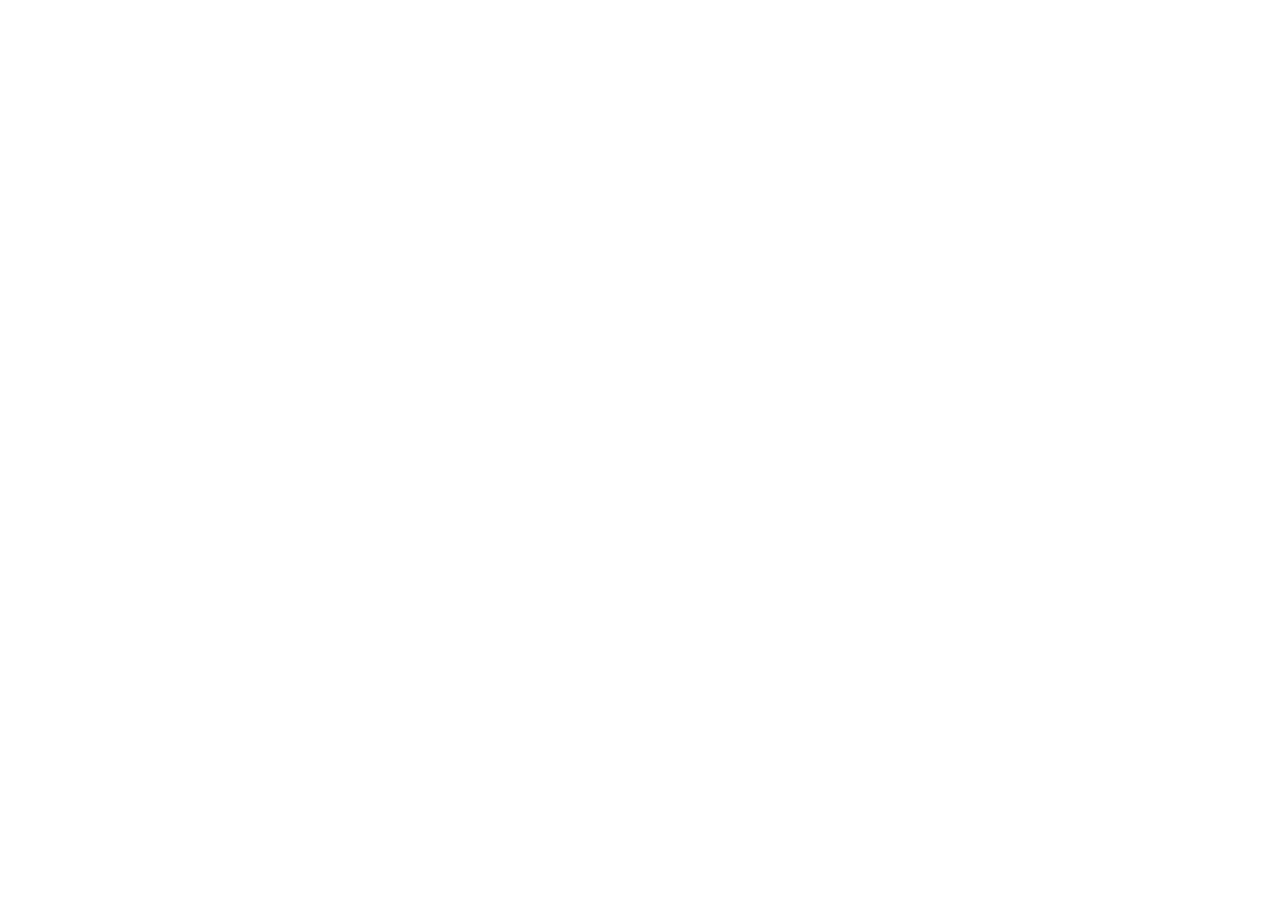
==== index.html @ f7e95b01 "first commit" ====
<!DOCTYPE html>
<html lang="en">

  <head>
    <meta charset="UTF-8">
    <meta name="viewport" content="width=device-width, initial-scale=1.0">
    <link rel="stylesheet" href="style.css">
    <title>Exercice 1</title>
  </head>

  <body>

  </body>

</html>
---- style.css ----
*,
*::before,
*::after {
  box-sizing: border-box;
}

body,
h1,
h2,
h3,
h4,
h5,
h6,
p {
  margin: 0;
  padding: 0;
}
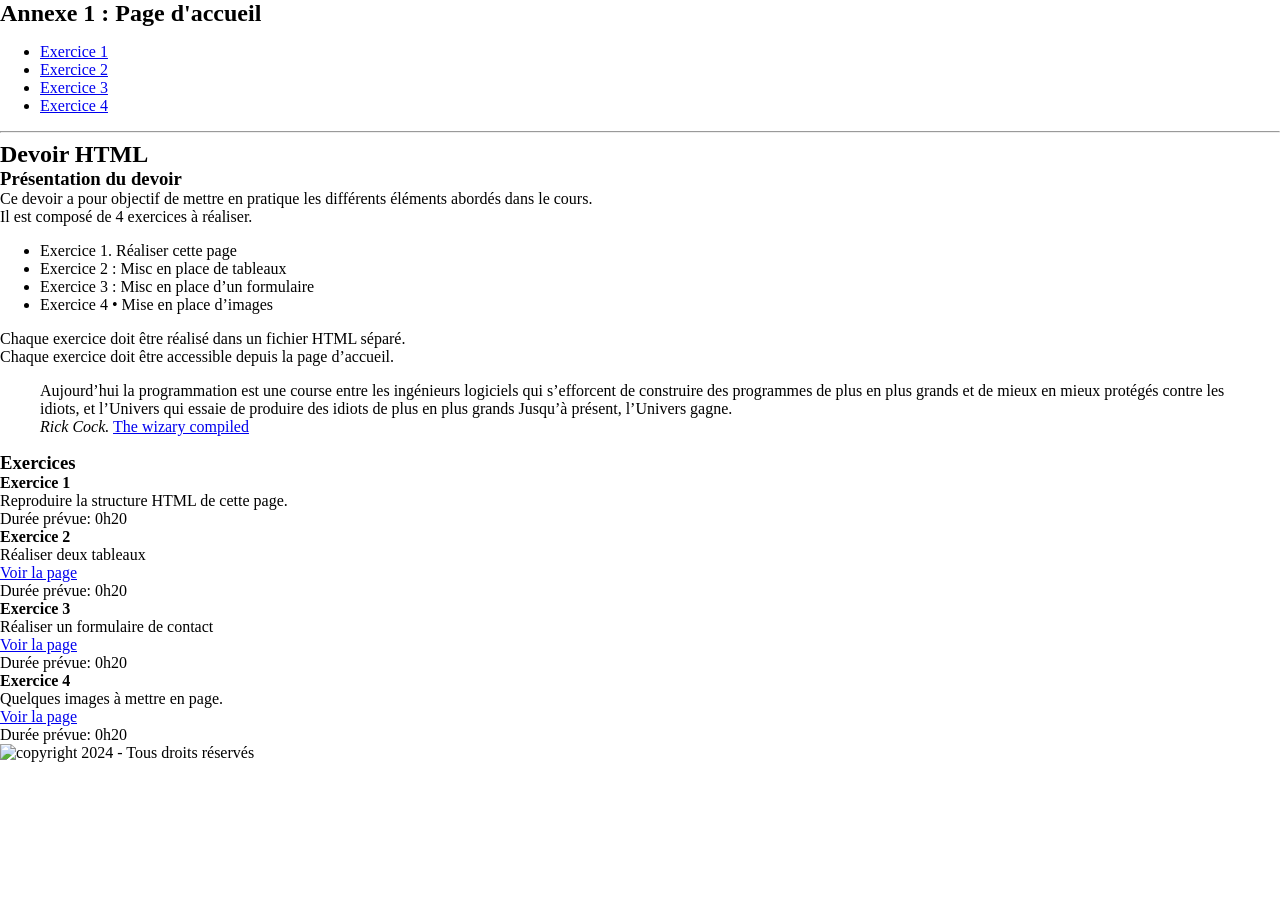
==== commit 8c294505: "html first page done" ====
--- a/index.html
+++ b/index.html
@@ -9,6 +9,77 @@
   </head>
 
   <body>
+    <header>
+      <nav>
+        <h1>Annexe 1 : Page d'accueil</h1>
+        <ul>
+          <li><a href="./index.html">Exercice 1</a></li>
+          <li><a href="./pages/exercice-2.html">Exercice 2</a></li>
+          <li><a href="./pages/exercice-3.html">Exercice 3</a></li>
+          <li><a href="./pages/exercice-4.html">Exercice 4</a></li>
+        </ul>
+      </nav>
+    </header>
+    <hr>
+    <main>
+      <h2>Devoir HTML</h2>
+      <section>
+        <h3>Présentation du devoir</h3>
+        <p>Ce devoir a pour objectif de mettre en pratique les différents éléments abordés dans le cours.</p>
+        <p>Il est composé de 4 exercices à réaliser.</p>
+        <ul>
+          <li>Exercice 1. Réaliser cette page</li>
+          <li>Exercice 2 : Misc en place de tableaux</li>
+          <li>Exercice 3 : Misc en place d’un formulaire</li>
+          <li>Exercice 4 • Mise en place d’images</li>
+        </ul>
+        <p>Chaque exercice doit être réalisé dans un fichier HTML séparé.</p>
+        <p>Chaque exercice doit être accessible depuis la page d’accueil.</p>
+
+        <blockquote>
+          <p>Aujourd’hui la programmation est une course entre les ingénieurs logiciels qui s’efforcent de construire
+            des programmes
+            de plus en plus grands et de mieux en mieux protégés contre les idiots, et l’Univers qui essaie de produire
+            des idiots
+            de plus en plus grands Jusqu’à présent, l’Univers gagne.</p>
+          <div>
+            <cite>Rick Cock.</cite>
+            <a href="https://www.goodreads.com/book/show/981834.The_Wizardry_Compiled">The wizary compiled</a>
+          </div>
+        </blockquote>
+      </section>
+      <section>
+        <h3>Exercices</h3>
+        <article>
+          <h4>Exercice 1</h4>
+          <p>Reproduire la structure HTML de cette page.</p>
+          <p>Durée prévue: <time datetime="PT0H20M">0h20</time></p>
+        </article>
+        <article>
+          <h4>Exercice 2</h4>
+          <p>Réaliser deux tableaux</p>
+          <a href="./pages/exercice-2.html">Voir la page</a>
+          <p>Durée prévue: <time datetime="PT0H20M">0h20</time></p>
+        </article>
+        <article>
+          <h4>Exercice 3</h4>
+          <p>Réaliser un formulaire de contact</p>
+          <a href="./pages/exercice-3.html">Voir la page</a>
+          <p>Durée prévue: <time datetime="PT0H20M">0h20</time></p>
+        </article>
+        <article>
+          <h4>Exercice 4</h4>
+          <p>Quelques images à mettre en page.</p>
+          <a href="./pages/exercice-2.html">Voir la page</a>
+          <p>Durée prévue: <time datetime="PT0H20M">0h20</time></p>
+        </article>
+      </section>
+    </main>
+    <footer>
+      <p><img width="24" height="24" src="https://img.icons8.com/material-outlined/24/copyright.png" alt="copyright" />
+        2024 - Tous droits réservés
+      </p>
+    </footer>
 
   </body>
 
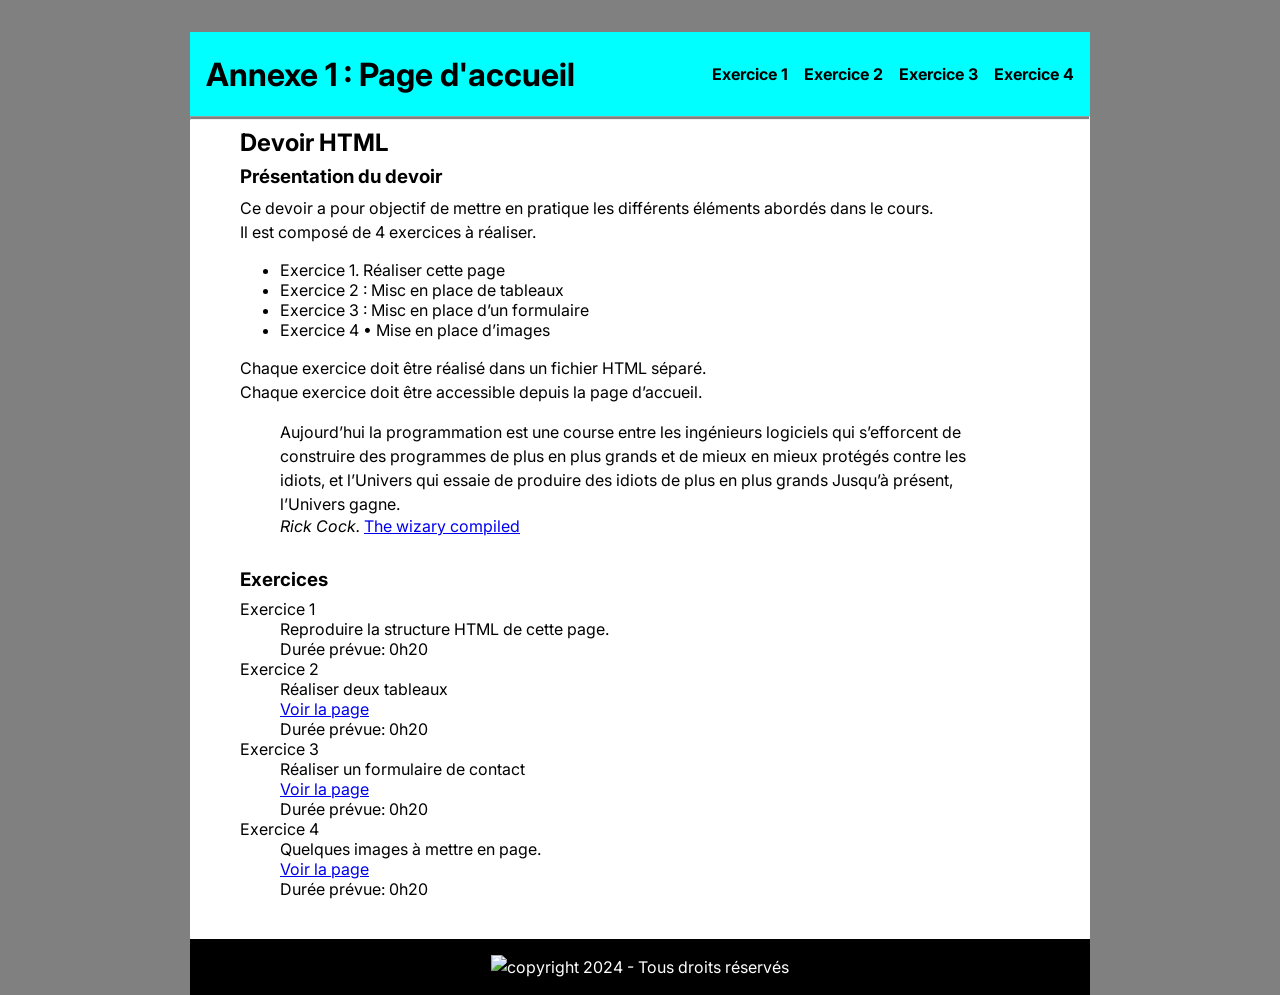
==== commit a3960b54: "css done for 1st and 2nd page" ====
--- a/index.html
+++ b/index.html
@@ -1,85 +1,92 @@
 <!DOCTYPE html>
-<html lang="en">
+<html lang="fr">
 
   <head>
     <meta charset="UTF-8">
     <meta name="viewport" content="width=device-width, initial-scale=1.0">
     <link rel="stylesheet" href="style.css">
+    <link rel="preconnect" href="https://fonts.googleapis.com">
+    <link rel="preconnect" href="https://fonts.gstatic.com" crossorigin>
+    <link
+      href="https://fonts.googleapis.com/css2?family=Inter:ital,opsz,wght@0,14..32,100..900;1,14..32,100..900&family=Roboto:ital,wght@0,100..900;1,100..900&display=swap"
+      rel="stylesheet">
     <title>Exercice 1</title>
   </head>
 
   <body>
-    <header>
-      <nav>
+    <div class="container">
+      <header id="home-header">
         <h1>Annexe 1 : Page d'accueil</h1>
-        <ul>
-          <li><a href="./index.html">Exercice 1</a></li>
-          <li><a href="./pages/exercice-2.html">Exercice 2</a></li>
-          <li><a href="./pages/exercice-3.html">Exercice 3</a></li>
-          <li><a href="./pages/exercice-4.html">Exercice 4</a></li>
-        </ul>
-      </nav>
-    </header>
-    <hr>
-    <main>
-      <h2>Devoir HTML</h2>
-      <section>
-        <h3>Présentation du devoir</h3>
-        <p>Ce devoir a pour objectif de mettre en pratique les différents éléments abordés dans le cours.</p>
-        <p>Il est composé de 4 exercices à réaliser.</p>
-        <ul>
-          <li>Exercice 1. Réaliser cette page</li>
-          <li>Exercice 2 : Misc en place de tableaux</li>
-          <li>Exercice 3 : Misc en place d’un formulaire</li>
-          <li>Exercice 4 • Mise en place d’images</li>
-        </ul>
-        <p>Chaque exercice doit être réalisé dans un fichier HTML séparé.</p>
-        <p>Chaque exercice doit être accessible depuis la page d’accueil.</p>
+        <nav>
+          <ul>
+            <li><a href="./index.html">Exercice 1</a></li>
+            <li><a href="./pages/exercice-2.html">Exercice 2</a></li>
+            <li><a href="./pages/exercice-3.html">Exercice 3</a></li>
+            <li><a href="./pages/exercice-4.html">Exercice 4</a></li>
+          </ul>
+        </nav>
+      </header>
+      <hr>
+      <main id="home-main">
+        <h2>Devoir HTML</h2>
+        <section>
+          <h3>Présentation du devoir</h3>
+          <p>Ce devoir a pour objectif de mettre en pratique les différents éléments abordés dans le cours.</p>
+          <p>Il est composé de 4 exercices à réaliser.</p>
+          <ul>
+            <li>Exercice 1. Réaliser cette page</li>
+            <li>Exercice 2 : Misc en place de tableaux</li>
+            <li>Exercice 3 : Misc en place d’un formulaire</li>
+            <li>Exercice 4 • Mise en place d’images</li>
+          </ul>
+          <p>Chaque exercice doit être réalisé dans un fichier HTML séparé.</p>
+          <p>Chaque exercice doit être accessible depuis la page d’accueil.</p>
 
-        <blockquote>
-          <p>Aujourd’hui la programmation est une course entre les ingénieurs logiciels qui s’efforcent de construire
-            des programmes
-            de plus en plus grands et de mieux en mieux protégés contre les idiots, et l’Univers qui essaie de produire
-            des idiots
-            de plus en plus grands Jusqu’à présent, l’Univers gagne.</p>
-          <div>
-            <cite>Rick Cock.</cite>
-            <a href="https://www.goodreads.com/book/show/981834.The_Wizardry_Compiled">The wizary compiled</a>
-          </div>
-        </blockquote>
-      </section>
-      <section>
-        <h3>Exercices</h3>
-        <article>
-          <h4>Exercice 1</h4>
-          <p>Reproduire la structure HTML de cette page.</p>
-          <p>Durée prévue: <time datetime="PT0H20M">0h20</time></p>
-        </article>
-        <article>
-          <h4>Exercice 2</h4>
-          <p>Réaliser deux tableaux</p>
-          <a href="./pages/exercice-2.html">Voir la page</a>
-          <p>Durée prévue: <time datetime="PT0H20M">0h20</time></p>
-        </article>
-        <article>
-          <h4>Exercice 3</h4>
-          <p>Réaliser un formulaire de contact</p>
-          <a href="./pages/exercice-3.html">Voir la page</a>
-          <p>Durée prévue: <time datetime="PT0H20M">0h20</time></p>
-        </article>
-        <article>
-          <h4>Exercice 4</h4>
-          <p>Quelques images à mettre en page.</p>
-          <a href="./pages/exercice-2.html">Voir la page</a>
-          <p>Durée prévue: <time datetime="PT0H20M">0h20</time></p>
-        </article>
-      </section>
-    </main>
-    <footer>
-      <p><img width="24" height="24" src="https://img.icons8.com/material-outlined/24/copyright.png" alt="copyright" />
-        2024 - Tous droits réservés
-      </p>
-    </footer>
+          <blockquote>
+            <p>Aujourd’hui la programmation est une course entre les ingénieurs logiciels qui s’efforcent de construire
+              des programmes
+              de plus en plus grands et de mieux en mieux protégés contre les idiots, et l’Univers qui essaie de
+              produire
+              des idiots
+              de plus en plus grands Jusqu’à présent, l’Univers gagne.</p>
+            <div>
+              <cite>Rick Cock.</cite>
+              <a href="https://www.goodreads.com/book/show/981834.The_Wizardry_Compiled">The wizary compiled</a>
+            </div>
+          </blockquote>
+        </section>
+        <section>
+          <dl>
+            <h3>Exercices</h3>
+
+            <dt>Exercice 1</dt>
+            <dd>Reproduire la structure HTML de cette page.</dd>
+            <dd>Durée prévue: <time datetime="PT0H20M">0h20</time></dd>
+
+            <dt>Exercice 2</dt>
+            <dd>Réaliser deux tableaux</dd>
+            <dd><a href="./pages/exercice-2.html">Voir la page</a></dd>
+            <dd>Durée prévue: <time datetime="PT0H20M">0h20</time></dd>
+
+            <dt>Exercice 3</dt>
+            <dd>Réaliser un formulaire de contact</dd>
+            <dd><a href="./pages/exercice-3.html">Voir la page</a></dd>
+            <dd>Durée prévue: <time datetime="PT0H20M">0h20</time></dd>
+
+            <dt>Exercice 4</dt>
+            <dd>Quelques images à mettre en page.</dd>
+            <dd><a href="./pages/exercice-2.html">Voir la page</a></dd>
+            <dd>Durée prévue: <time datetime="PT0H20M">0h20</time></dd>
+          </dl>
+        </section>
+      </main>
+      <footer>
+        <p><img width="24" height="24" src="https://img.icons8.com/material-outlined/24/copyright.png"
+            alt="copyright" />
+          2024 - Tous droits réservés
+        </p>
+      </footer>
+    </div>
 
   </body>
 
--- a/style.css
+++ b/style.css
@@ -11,7 +11,144 @@
 h4,
 h5,
 h6,
-p {
+p,
+hr {
   margin: 0;
   padding: 0;
 }
+
+body {
+  background-color: grey;
+  margin-top: 2rem;
+  font-family: "Inter", sans-serif;
+}
+
+.container {
+  width: 100%;
+  max-width: 900px;
+  margin: 0 auto;
+  background-color: white;
+}
+
+header {
+  display: flex;
+  background-color: aqua;
+  padding: 1rem;
+}
+
+.container hr {
+  height: 0.25rem;
+  background-color: grey;
+  margin-bottom: 0.5rem;
+}
+
+main {
+  display: flex;
+  flex-direction: column;
+  width: 100%;
+  margin: 0 auto 1.5rem;
+  max-width: 800px;
+}
+
+h2,
+h3,
+h4 {
+  margin-bottom: 0.5rem;
+}
+
+p {
+  line-height: 1.5;
+}
+
+footer {
+  background-color: black;
+  color: white;
+  text-align: center;
+  padding: 1rem;
+}
+
+footer a {
+  color: white;
+}
+
+/* ==================
+    Homepage(index)
+   ==================
+*/
+
+#home-header {
+  align-items: center;
+  justify-content: space-between;
+}
+
+nav ul {
+  display: flex;
+  gap: 1rem;
+}
+
+nav ul li {
+  list-style: none;
+}
+
+nav a {
+  text-decoration: none;
+  color: black;
+  font-weight: bold;
+}
+
+nav a:hover,
+nav a:focus {
+  color: blue;
+}
+
+/* ==================
+    Exercice 2 page
+   ==================
+*/
+
+#header2 {
+  justify-content: center;
+}
+
+#main2 {
+  align-items: center;
+}
+
+table {
+  width: 400px;
+  border: 2px solid grey;
+  padding: 0.5rem;
+}
+
+caption {
+  margin-bottom: 0.5rem;
+  font-weight: 700;
+  font-size: 1.2rem;
+}
+
+thead,
+td {
+  text-align: center;
+}
+
+#main2 hr {
+  display: none;
+}
+
+#main2 section:nth-child(4) {
+  margin-top: 1rem;
+}
+
+#main2 section:nth-child(2) {
+  border-top: 2px solid grey;
+  padding-top: 0.5rem;
+}
+/* ==================
+
+   ==================
+*/
+
+/* ==================
+
+   ==================
+*/
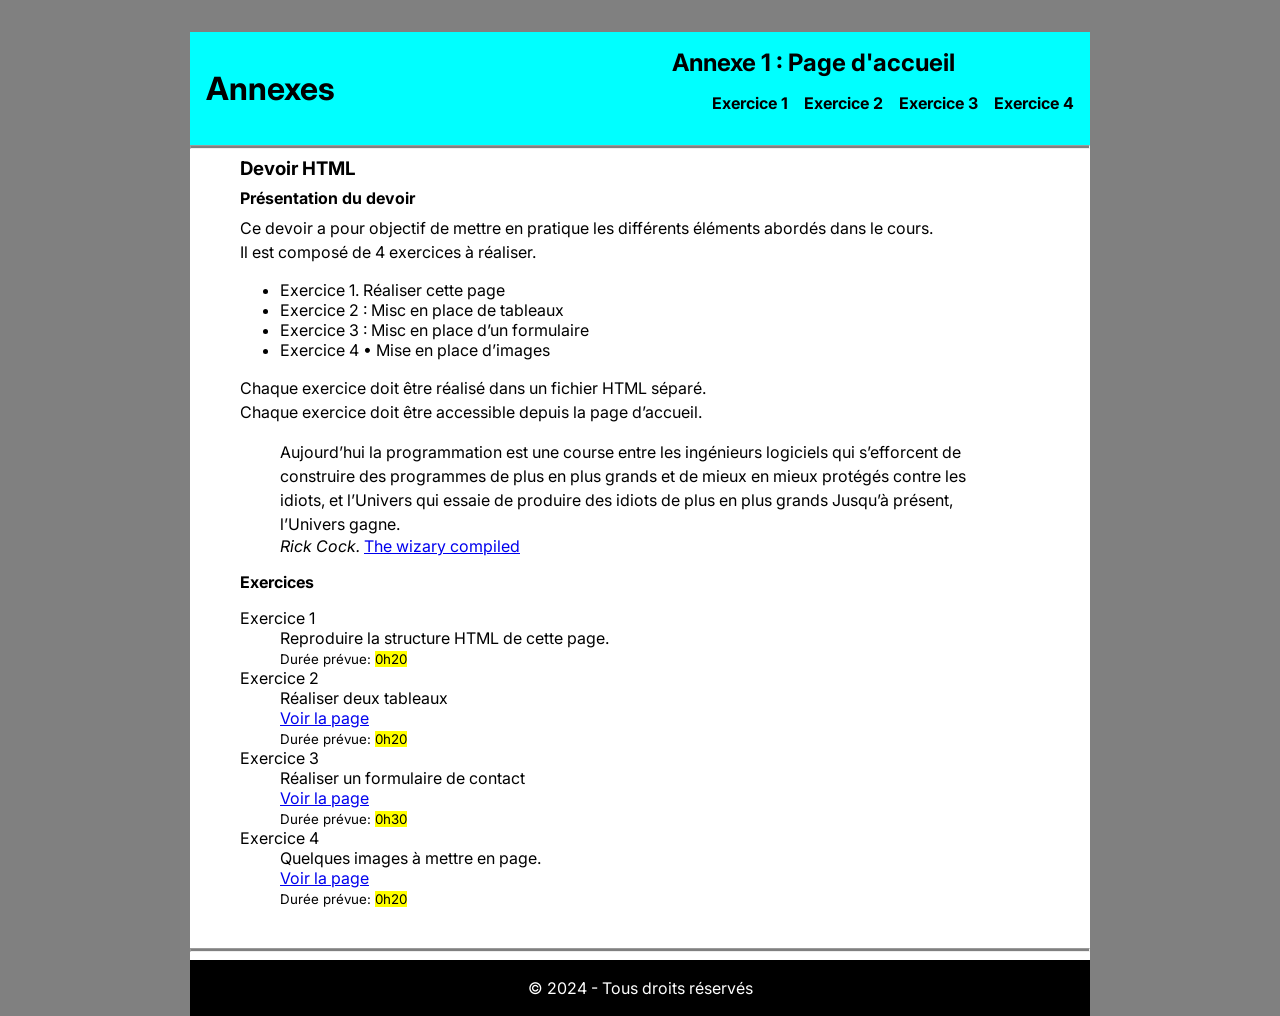
==== commit f291bdea: "devoir corrected" ====
--- a/index.html
+++ b/index.html
@@ -16,21 +16,22 @@
   <body>
     <div class="container">
       <header id="home-header">
-        <h1>Annexe 1 : Page d'accueil</h1>
+        <h1>Annexes</h1>
         <nav>
+          <h2>Annexe 1 : Page d'accueil</h2>
           <ul>
             <li><a href="./index.html">Exercice 1</a></li>
-            <li><a href="./pages/exercice-2.html">Exercice 2</a></li>
-            <li><a href="./pages/exercice-3.html">Exercice 3</a></li>
-            <li><a href="./pages/exercice-4.html">Exercice 4</a></li>
+            <li><a href="./pages/exercice-2.html" target="_blank">Exercice 2</a></li>
+            <li><a href="./pages/exercice-3.html" target="_blank">Exercice 3</a></li>
+            <li><a href="./pages/exercice-4.html" target="_blank">Exercice 4</a></li>
           </ul>
         </nav>
       </header>
       <hr>
       <main id="home-main">
-        <h2>Devoir HTML</h2>
+        <h3>Devoir HTML</h3>
         <section>
-          <h3>Présentation du devoir</h3>
+          <h4>Présentation du devoir</h4>
           <p>Ce devoir a pour objectif de mettre en pratique les différents éléments abordés dans le cours.</p>
           <p>Il est composé de 4 exercices à réaliser.</p>
           <ul>
@@ -51,39 +52,38 @@
               de plus en plus grands Jusqu’à présent, l’Univers gagne.</p>
             <div>
               <cite>Rick Cock.</cite>
-              <a href="https://www.goodreads.com/book/show/981834.The_Wizardry_Compiled">The wizary compiled</a>
+              <a href="https://www.goodreads.com/book/show/981834.The_Wizardry_Compiled" target="_blank">The wizary
+                compiled</a>
             </div>
           </blockquote>
         </section>
+        <!-- Description of each exercise -->
         <section>
+          <h4>Exercices</h4>
           <dl>
-            <h3>Exercices</h3>
-
             <dt>Exercice 1</dt>
             <dd>Reproduire la structure HTML de cette page.</dd>
-            <dd>Durée prévue: <time datetime="PT0H20M">0h20</time></dd>
-
+            <dd><small>Durée prévue: <time datetime="PT0H20M"><mark>0h20</mark></time></small></dd>
             <dt>Exercice 2</dt>
             <dd>Réaliser deux tableaux</dd>
-            <dd><a href="./pages/exercice-2.html">Voir la page</a></dd>
-            <dd>Durée prévue: <time datetime="PT0H20M">0h20</time></dd>
+            <dd><a href="./pages/exercice-2.html" target="_blank">Voir la page</a></dd>
+            <dd><small>Durée prévue: <time datetime="PT0H20M"><mark>0h20</mark></time></small></dd>
 
             <dt>Exercice 3</dt>
             <dd>Réaliser un formulaire de contact</dd>
-            <dd><a href="./pages/exercice-3.html">Voir la page</a></dd>
-            <dd>Durée prévue: <time datetime="PT0H20M">0h20</time></dd>
+            <dd><a href="./pages/exercice-3.html" target="_blank">Voir la page</a></dd>
+            <dd><small>Durée prévue: <time datetime="PT0H20M"><mark>0h30</mark></time></small></dd>
 
             <dt>Exercice 4</dt>
             <dd>Quelques images à mettre en page.</dd>
-            <dd><a href="./pages/exercice-2.html">Voir la page</a></dd>
-            <dd>Durée prévue: <time datetime="PT0H20M">0h20</time></dd>
+            <dd><a href="./pages/exercice-2.html" target="_blank">Voir la page</a></dd>
+            <dd><small>Durée prévue: <time datetime="PT0H20M"><mark>0h20</mark></time></small></dd>
           </dl>
         </section>
       </main>
+      <hr>
       <footer>
-        <p><img width="24" height="24" src="https://img.icons8.com/material-outlined/24/copyright.png"
-            alt="copyright" />
-          2024 - Tous droits réservés
+        <p>&copy; 2024 - Tous droits réservés
         </p>
       </footer>
     </div>
--- a/style.css
+++ b/style.css
@@ -144,11 +144,168 @@
   padding-top: 0.5rem;
 }
 /* ==================
-
+    Exercice 3
    ==================
 */
 
+fieldset {
+  border-radius: 1rem;
+  margin-bottom: 1rem;
+}
+
+legend {
+  color: blue;
+  font-weight: bold;
+}
+
+#sender-infos {
+  margin-top: 0.5rem;
+  display: flex;
+  flex-direction: column;
+  gap: 1rem;
+}
+
+#sender-infos label {
+  display: flex;
+  justify-content: space-between;
+  align-items: center;
+  width: 250px;
+}
+
+#msg-field {
+  display: flex;
+  flex-direction: column;
+  gap: 1rem;
+}
+
+#msg-field div:nth-child(2) {
+  display: flex;
+  width: 205px;
+  justify-content: space-between;
+}
+
+#msg-field div:nth-child(3) label {
+  display: flex;
+  width: 300px;
+  justify-content: space-between;
+  align-items: center;
+}
+
+#msg-field div:nth-child(4) label {
+  display: flex;
+  flex-direction: column;
+  gap: 1rem;
+}
+
+textarea {
+  border-radius: 1rem;
+}
+
+input {
+  border-radius: 0.2rem;
+  height: 1.8rem;
+}
+
+#msg-field div:nth-child(5) {
+  padding-bottom: 1rem;
+}
+
+#msg-field div:nth-child(5) label {
+  display: flex;
+  justify-content: space-between;
+  align-items: center;
+  width: 500px;
+  height: 2.5rem;
+}
+
+#msg-field div:nth-child(5) label input[type="file"]::file-selector-button {
+  border: none;
+  background-color: grey;
+  color: white;
+  font-size: 1rem;
+  padding: 0.5rem;
+  border-radius: 0.5rem;
+  margin-right: 0.8rem;
+  cursor: pointer;
+}
+
+#msg-field div:nth-child(5) label input[type="file"] {
+  height: 2.5rem;
+  width: 300px;
+}
+
+#option-field label {
+  display: flex;
+  align-items: center;
+  gap: 1rem;
+}
+
+#option-field br {
+  display: none;
+}
+
+#option-field div:nth-child(7) {
+  display: flex;
+  flex-direction: row;
+  justify-content: space-between;
+  width: 380px;
+}
+
+#form-footer {
+  padding-left: 1rem;
+  display: flex;
+  flex-direction: column;
+  gap: 0.8rem;
+  margin-bottom: 1rem;
+  padding-bottom: 1rem;
+}
+
+#form-btns {
+  display: flex;
+  justify-content: center;
+  gap: 1rem;
+}
+
+#form-btns button {
+  height: 2rem;
+  padding: 0.6rem;
+  text-transform: uppercase;
+  border: none;
+  border-radius: 1rem;
+  font-family: "Inter", sans-serif;
+}
+
+#form-btns button:nth-child(1) {
+  background-color: green;
+  color: white;
+  text-align: center;
+  font-weight: 700;
+}
+
+#form-btns button:nth-child(2) {
+  background-color: black;
+  color: white;
+  text-align: center;
+  font-weight: 700;
+}
+
+form hr {
+  display: none;
+}
 /* ==================
-
+    Exercice 4
    ==================
 */
+
+#main4 h2 {
+  text-align: center;
+  margin-bottom: 1rem;
+}
+
+article {
+  margin-bottom: 1rem;
+}
+
+article h3 {
+  margin-bottom: 1rem;
+}
